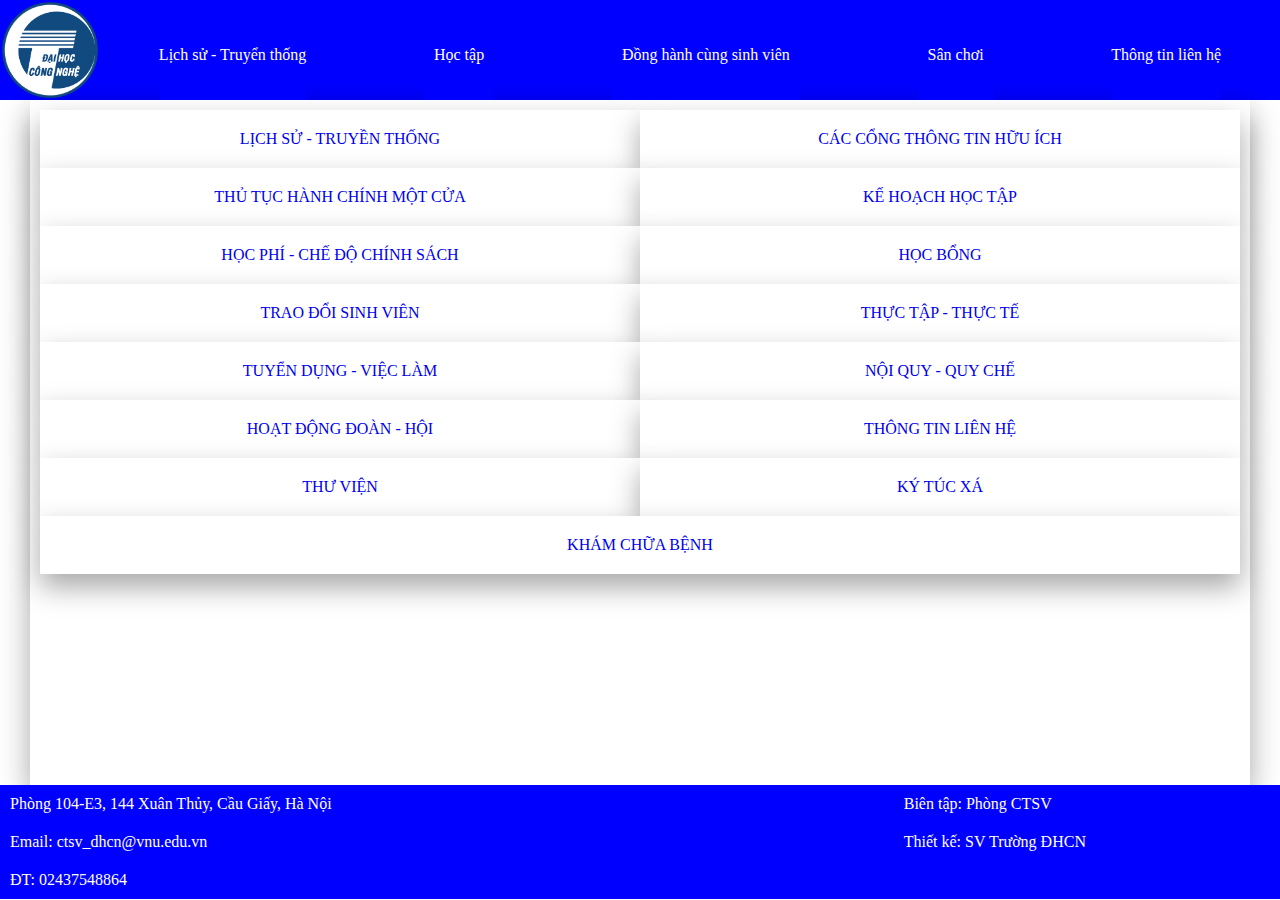
==== index.html @ e2c90237 "project" ====
<!DOCTYPE html>
<html lang="en">

<head>
    <meta charset="UTF-8">
    <meta http-equiv="X-UA-Compatible" content="IE=edge">
    <meta name="viewport" content="width=device-width, initial-scale=1.0">
    <link rel="stylesheet" href="style.css">
    <link rel="stylesheet" href="nav.css">
    <link rel="stylesheet" href="footer.css">
    <link rel="stylesheet" href="https://cdnjs.cloudflare.com/ajax/libs/font-awesome/4.7.0/css/font-awesome.min.css">
    <title>Home</title>
</head>

<body>

    <!-- navbar -->
    <div class="nav-bar">
        <div class="nav">
            <img src="./images/logo.png" alt="logo" class="logo" />
            <button class="menu-button" onclick="showNav()"><i class="fa fa-bars"></i></button>
        </div>
        <div id="nav-items" class="nav-items">
            <buton class="nav-item">
                <a href="./lịch sử - truyền thống/" style="color:white; text-decoration: none;">Lịch sử - Truyển
                    thống</a>
            </buton>
            <buton class="nav-item" id="hoc-tap" onclick="dropDown('hoc-tap')">
                <p>Học tập</p>
                <div class="dropdown-content">
                    <a href="./Thư viện/">Thư viện UET</a>
                    <a href="./Nội quy - quy chế/">Nội quy - Quy chế</a>
                    <a href="./Kế hoạch học tập năm học 2021-2022.pdf">Kế hoạch học tập</a>
                </div>
            </buton>
            <buton class="nav-item" id="dong-hanh-cung-sv" onclick="dropDown('dong-hanh-cung-sv')">
                <p>Đồng hành cùng sinh viên</p>
                <div class="dropdown-content">
                    <a href="./Học bổng/">Học bổng</a>
                    <a href="./Tuyển dụng - Việc làm/">Tuyển dụng - Việc làm</a>
                    <a href="./Ký túc xá/">Ký túc xá</a>
                    <a href="./Khám chữa bệnh/">Khám chữa bệnh</a>
                    <a href="./Thực tập thực tế/">Thực tập - Thực tế</a>
                    <a href="./Trao đổi sinh viên/">Trao đổi sinh viên</a>
                    <a href="./Học phí - Chế độ chính sách/">Học phí - Chế độ chính sách</a>
                    <a href="./Thủ tục hành chính một cửa/">Thủ tục hành chính một cửa</a>
                    <a href="./các cổng thông tin hữu ích/">Các cổng thông tin hữu ích</a>
                </div>
            </buton>
            <buton class="nav-item" id="san-choi" onclick="dropDown('san-choi')">
                <p>Sân chơi</p>
                <div class="dropdown-content">
                    <a href="./Hoạt động Đoàn-Hội/">Hoạt động Đoàn - Hội</a>
                </div>
            </buton>
            <buton class="nav-item">
                <a href="./Thông tin liên hệ/" style="color:white; text-decoration: none;">Thông tin liên hệ</a>
            </buton>
        </div>
    </div>
    <!-- main-content -->
    <div class="main-content">
        <div class="wrap-menu-list">
            <div class="wrap-menu-item">
                <a href="./lịch sử - truyền thống/" class="menu-item">
                    <p>LỊCH SỬ - TRUYỀN THỐNG</p>
                </a>
            </div>
            <div class="wrap-menu-item">
                <a href="./các cổng thông tin hữu ích/" class="menu-item">
                    <p>CÁC CỔNG THÔNG TIN HỮU ÍCH</p>
                </a>
            </div>
            <div class="wrap-menu-item">
                <a href="./Thủ tục hành chính một cửa/" class="menu-item">
                    <p>THỦ TỤC HÀNH CHÍNH MỘT CỬA</p>
                </a>
            </div>
            <div class="wrap-menu-item">
                <a href="./Kế hoạch học tập năm học 2021-2022.pdf" class="menu-item">
                    <p>KẾ HOẠCH HỌC TẬP</p>
                </a>
            </div>
            <div class="wrap-menu-item">
                <a href="./Học phí - Chế độ chính sách/" class="menu-item">
                    <p>HỌC PHÍ - CHẾ ĐỘ CHÍNH SÁCH</p>
                </a>
            </div>
            <div class="wrap-menu-item">
                <a href="./Học bổng/" class="menu-item">
                    <p>HỌC BỔNG</p>
                </a>
            </div>
            <div class="wrap-menu-item">
                <a href="./Trao đổi sinh viên/" class="menu-item">
                    <p>TRAO ĐỔI SINH VIÊN</p>
                </a>
            </div>
            <div class="wrap-menu-item">
                <a href="./Thực tập thực tế/" class="menu-item">
                    <p>THỰC TẬP - THỰC TẾ</p>
                </a>
            </div>
            <div class="wrap-menu-item">
                <a href="./Tuyển dụng - Việc làm/" class="menu-item">
                    <p>TUYỂN DỤNG - VIỆC LÀM</p>
                </a>
            </div>
            <div class="wrap-menu-item">
                <a href="./Nội quy - quy chế/" class="menu-item">
                    <p>NỘI QUY - QUY CHẾ</p>
                </a>
            </div>
            <div class="wrap-menu-item">
                <a href="./Hoạt động Đoàn-Hội/" class="menu-item">
                    <p>HOẠT ĐỘNG ĐOÀN - HỘI</p>
                </a>
            </div>
            <div class="wrap-menu-item">
                <a href="./Thông tin liên hệ/" class="menu-item">
                    <p>THÔNG TIN LIÊN HỆ</p>
                </a>
            </div>
            <div class="wrap-menu-item">
                <a href="./Thư viện/" class="menu-item">
                    <p>THƯ VIỆN</p>
                </a>
            </div>
            <div class="wrap-menu-item">
                <a href="./Ký túc xá/" class="menu-item">
                    <p>KÝ TÚC XÁ</p>
                </a>
            </div>
            <div class="wrap-menu-item">
                <a href="./Khám chữa bệnh/" class="menu-item">
                    <p>KHÁM CHỮA BỆNH</p>
                </a>
            </div>
        </div>
    </div>


    <!-- footer -->

    <div class="footer">
        <div class="address">
            <p style="margin-top:0px;">Phòng 104-E3, 144 Xuân Thủy, Cầu Giấy, Hà Nội</p>
            <p>Email: ctsv_dhcn@vnu.edu.vn</p>
            <p>ĐT: 02437548864</p>
        </div>
        <div class="actor">
            <p>Biên tập: Phòng CTSV</p>
            <p>Thiết kế: SV Trường ĐHCN</p>
        </div>
    </div>

    <script src="menuButton.js"></script>
    <script src="dropDown.js"></script>
</body>

</html>
---- style.css ----
.main-content {
    box-shadow: 0 13px 29px rgb(0 0 0 / 35%);
    background-color: #fff;
    margin: auto;
    padding: 10px 10px 10px 10px;
    text-align: justify;
    min-height: calc(100vh - 312px);
}

a{
    text-decoration: none;
}

@media only screen and (min-width: 575px) {
    .component{
        display: grid;
        grid-template-columns: 25% 25% 25% 25%;
        grid-template-rows: 50% 50%;
    }
    .main-content{
        max-width: 1200px;
        box-shadow: 0 13px 29px rgb(0 0 0 / 35%);
        background-color: #fff;
        margin: auto;
        min-height: calc(100vh - 235px);
        padding-top: 10px;
      }
    .wrap-menu-list{
        display: flex;
        flex-wrap: wrap;
    }

    .wrap-menu-item{
        flex: 33.33%;
        display: block;
        text-align: center;
        display: block;
        padding: 10px;
        box-shadow: 0 13px 29px rgb(0 0 0 / 35%);
        background-color: #fff;
    }
}
---- nav.css ----
body{
    margin: 0;
}

.nav-bar{
    display: block;
    flex-wrap: wrap;
    background-color: blue;
}

.nav{
    display:flex;
    justify-content: space-between;
}

.logo{
    width: 100px;
    height: 100px;
}

.menu-button{
    display: inline-block;
    width: 50px;
    height: 50px;
    margin:auto 20px;
    padding: 0;
    border: none;
}

.nav-items{
    display: none;
}

.nav-items.actived{
    display: block;
    padding: 10px;
}

.nav-item{
    display: block;
    text-align: center;
    background-color: blue;
    padding: 10px 0 0 0;
    color: white;
}

.nav-item .dropdown-content{
    display: none;
    background-color: blue;
}

.nav-item.actived{
    display: block;
    text-align: center;
    background-color: blue;
    padding: 10px 0 0 0;
}

.nav-item.actived .dropdown-content{
    display: block;
}

.nav-item p{
    margin: 0;
}

.dropdown-content a {
    color: white;
    padding: 12px 16px;
    text-decoration: none;
    display: block;
}


/* for desktop */
@media only screen and (min-width: 575px) {
    .nav-bar{
        display:flex;
        flex-wrap: nowrap;
        height: 100px;
        justify-content: space-around;
    }

    .nav{
        display:inline-block;
    }

    .menu-button{
        display: none;
    }

    .nav-items{
        display: flex;
        justify-content: space-around;
        flex-grow: 1;
    }

    .nav-item{
        display: flex;
        align-items: center;
        position: relative;
    }

    .nav-item.actived{
        display:flex;
        align-items: center;
        position: relative;
    }

    .nav-item.actived .dropdown-content{
        display: block;
        position: absolute;
        background-color: blue;
        top: 100px;
        width: 250px;
        left: 0;
        z-index: 1;
    }

    .nav-item .dropdown-content {
        display: none;
        position: absolute;
        background-color: blue;
        top: 100px;
        width: 250px;
        left: 0;
        z-index: 1;
    }

    .dropdown-content a {
        color: white;
        padding: 12px 16px;
        text-decoration: none;
        display: block;
    }

    a:hover{
        background-color: #007bff;
    }
}
---- footer.css ----
.footer{
    display:block;
    background-color: blue;
    color: white;
}

.footer .address{
    text-align: left;
    flex-grow: 3;
}

.footer .actor{
    text-align:left;
    flex-grow: 1;
}
p{
    margin: 0;
    padding: 10px;
}


@media only screen and (min-width: 575px) {
    .footer{
        display:flex;
        justify-content: space-between;
        background-color: blue;
        color: white;
    }

    .footer .address{
        text-align: left;
        flex-grow: 3;
    }
    
    .footer .actor{
        text-align:left;
        flex-grow: 1;
    }
}
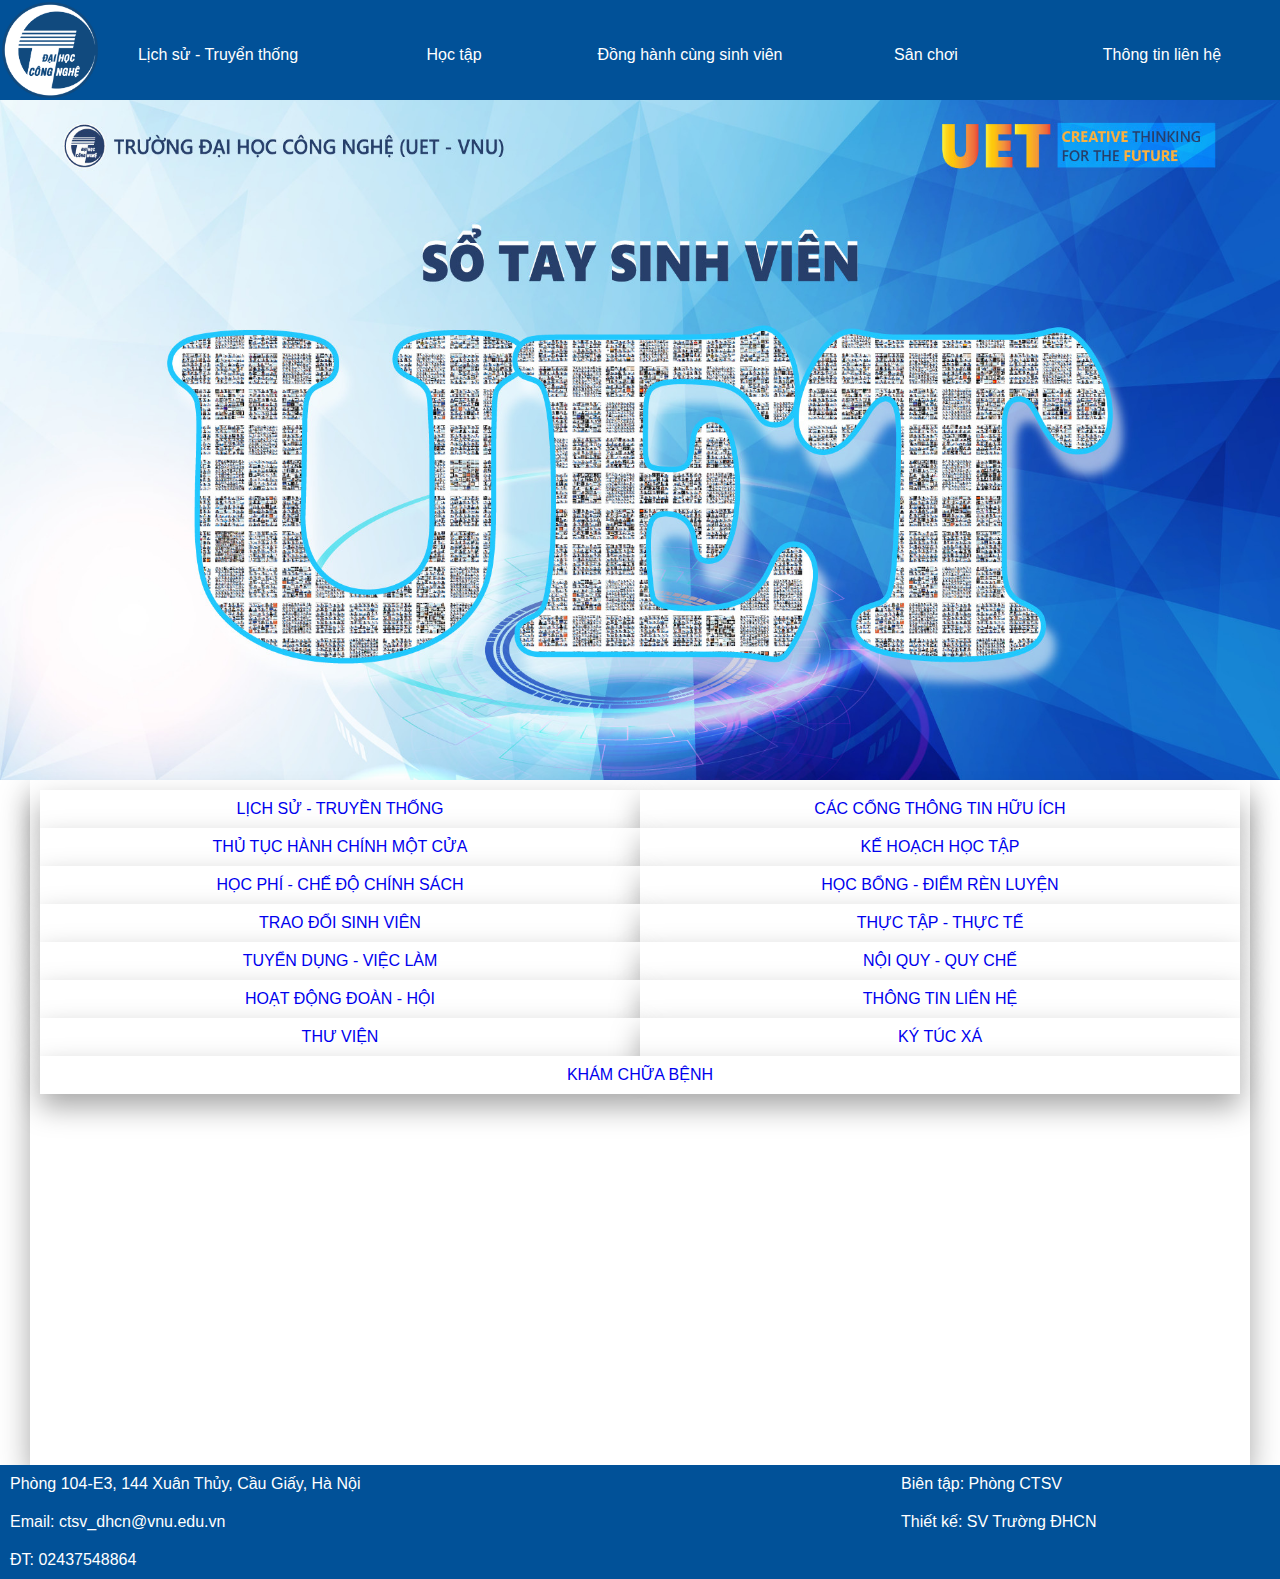
==== commit 991ca04d: "first commit" ====
--- a/index.html
+++ b/index.html
@@ -30,13 +30,13 @@
                 <div class="dropdown-content">
                     <a href="./Thư viện/">Thư viện UET</a>
                     <a href="./Nội quy - quy chế/">Nội quy - Quy chế</a>
-                    <a href="./Kế hoạch học tập năm học 2021-2022.pdf">Kế hoạch học tập</a>
+                    <a href="./Kế-hoạch-học-tập-năm-học-2022_2023.pdf">Kế hoạch học tập</a>
                 </div>
             </buton>
             <buton class="nav-item" id="dong-hanh-cung-sv" onclick="dropDown('dong-hanh-cung-sv')">
                 <p>Đồng hành cùng sinh viên</p>
                 <div class="dropdown-content">
-                    <a href="./Học bổng/">Học bổng</a>
+                    <a href="./Học bổng/">Học bổng - Điểm rèn luyện</a>
                     <a href="./Tuyển dụng - Việc làm/">Tuyển dụng - Việc làm</a>
                     <a href="./Ký túc xá/">Ký túc xá</a>
                     <a href="./Khám chữa bệnh/">Khám chữa bệnh</a>
@@ -59,90 +59,92 @@
         </div>
     </div>
     <!-- main-content -->
-    <div class="main-content">
+    <img src="./images/home.jpg" alt="" class="section">
+
+    <main class="main-content">
         <div class="wrap-menu-list">
             <div class="wrap-menu-item">
-                <a href="./lịch sử - truyền thống/" class="menu-item">
-                    <p>LỊCH SỬ - TRUYỀN THỐNG</p>
+                <a href="./Lịch sử - Truyền thống/" class="menu-item">
+                    <span>LỊCH SỬ - TRUYỀN THỐNG</span>
                 </a>
             </div>
             <div class="wrap-menu-item">
-                <a href="./các cổng thông tin hữu ích/" class="menu-item">
-                    <p>CÁC CỔNG THÔNG TIN HỮU ÍCH</p>
+                <a href="./Các cổng thông tin hữu ích/" class="menu-item">
+                    <span>CÁC CỔNG THÔNG TIN HỮU ÍCH</span>
                 </a>
             </div>
             <div class="wrap-menu-item">
                 <a href="./Thủ tục hành chính một cửa/" class="menu-item">
-                    <p>THỦ TỤC HÀNH CHÍNH MỘT CỬA</p>
+                    <span>THỦ TỤC HÀNH CHÍNH MỘT CỬA</span>
                 </a>
             </div>
             <div class="wrap-menu-item">
                 <a href="./Kế hoạch học tập năm học 2021-2022.pdf" class="menu-item">
-                    <p>KẾ HOẠCH HỌC TẬP</p>
+                    <span>KẾ HOẠCH HỌC TẬP</span>
                 </a>
             </div>
             <div class="wrap-menu-item">
                 <a href="./Học phí - Chế độ chính sách/" class="menu-item">
-                    <p>HỌC PHÍ - CHẾ ĐỘ CHÍNH SÁCH</p>
+                    <span>HỌC PHÍ - CHẾ ĐỘ CHÍNH SÁCH</span>
                 </a>
             </div>
             <div class="wrap-menu-item">
                 <a href="./Học bổng/" class="menu-item">
-                    <p>HỌC BỔNG</p>
+                    <span>HỌC BỔNG - ĐIỂM RÈN LUYỆN</span>
                 </a>
             </div>
             <div class="wrap-menu-item">
                 <a href="./Trao đổi sinh viên/" class="menu-item">
-                    <p>TRAO ĐỔI SINH VIÊN</p>
+                    <span>TRAO ĐỔI SINH VIÊN</span>
                 </a>
             </div>
             <div class="wrap-menu-item">
                 <a href="./Thực tập thực tế/" class="menu-item">
-                    <p>THỰC TẬP - THỰC TẾ</p>
+                    <span>THỰC TẬP - THỰC TẾ</span>
                 </a>
             </div>
             <div class="wrap-menu-item">
                 <a href="./Tuyển dụng - Việc làm/" class="menu-item">
-                    <p>TUYỂN DỤNG - VIỆC LÀM</p>
+                    <span>TUYỂN DỤNG - VIỆC LÀM</span>
                 </a>
             </div>
             <div class="wrap-menu-item">
                 <a href="./Nội quy - quy chế/" class="menu-item">
-                    <p>NỘI QUY - QUY CHẾ</p>
+                    <span>NỘI QUY - QUY CHẾ</span>
                 </a>
             </div>
             <div class="wrap-menu-item">
-                <a href="./Hoạt động Đoàn-Hội/" class="menu-item">
-                    <p>HOẠT ĐỘNG ĐOÀN - HỘI</p>
+                <a href="./Hoạt động Đoàn - Hội/" class="menu-item">
+                    <span>HOẠT ĐỘNG ĐOÀN - HỘI</span>
                 </a>
             </div>
             <div class="wrap-menu-item">
                 <a href="./Thông tin liên hệ/" class="menu-item">
-                    <p>THÔNG TIN LIÊN HỆ</p>
+                    <span>THÔNG TIN LIÊN HỆ</span>
                 </a>
             </div>
             <div class="wrap-menu-item">
                 <a href="./Thư viện/" class="menu-item">
-                    <p>THƯ VIỆN</p>
+                    <span>THƯ VIỆN</span>
                 </a>
             </div>
             <div class="wrap-menu-item">
                 <a href="./Ký túc xá/" class="menu-item">
-                    <p>KÝ TÚC XÁ</p>
+                    <span>KÝ TÚC XÁ</span>
                 </a>
             </div>
             <div class="wrap-menu-item">
                 <a href="./Khám chữa bệnh/" class="menu-item">
-                    <p>KHÁM CHỮA BỆNH</p>
+                    <span>KHÁM CHỮA BỆNH</span>
                 </a>
             </div>
         </div>
-    </div>
+    </main>
 
 
     <!-- footer -->
 
-    <div class="footer">
+    <footer class="footer">
         <div class="address">
             <p style="margin-top:0px;">Phòng 104-E3, 144 Xuân Thủy, Cầu Giấy, Hà Nội</p>
             <p>Email: ctsv_dhcn@vnu.edu.vn</p>
@@ -152,10 +154,10 @@
             <p>Biên tập: Phòng CTSV</p>
             <p>Thiết kế: SV Trường ĐHCN</p>
         </div>
-    </div>
+    </footer>
 
     <script src="menuButton.js"></script>
     <script src="dropDown.js"></script>
 </body>
 
-</html>+</html>
--- a/style.css
+++ b/style.css
@@ -5,13 +5,26 @@
     padding: 10px 10px 10px 10px;
     text-align: justify;
     min-height: calc(100vh - 312px);
+    font-family: 'Open Sans', sans-serif;
 }
 
 a{
     text-decoration: none;
 }
 
-@media only screen and (min-width: 575px) {
+.page-header{
+    text-transform: uppercase;
+    font-family: -apple-system,BlinkMacSystemFont,"Segoe UI",Roboto,"Helvetica Neue",Arial,"Noto Sans",sans-serif,"Apple Color Emoji","Segoe UI Emoji","Segoe UI Symbol","Noto Color Emoji";
+    color: #015198;
+    text-align: center;
+}
+
+.section{
+    display: none;
+}
+
+
+@media only screen and (min-width: 426px) {
     .component{
         display: grid;
         grid-template-columns: 25% 25% 25% 25%;
@@ -24,6 +37,7 @@
         margin: auto;
         min-height: calc(100vh - 235px);
         padding-top: 10px;
+        font-family: 'Open Sans', sans-serif;
       }
     .wrap-menu-list{
         display: flex;
@@ -38,5 +52,31 @@
         padding: 10px;
         box-shadow: 0 13px 29px rgb(0 0 0 / 35%);
         background-color: #fff;
+        font-family: 'Open Sans', sans-serif;
     }
-}+
+    .section{
+        height: 300px;
+        width: 100%;
+        display:block;
+    }
+    .page-header{
+        font-size: 90px;
+        color: #015198;
+        /* background: linear-gradient(to right,#01215a 0,#ff4a7d 100%);
+        -webkit-background-clip: text;
+        -webkit-text-fill-color: transparent; */
+        margin-top: 0px;
+    }
+}
+@media only screen and (min-width: 769px) {
+    .section{
+        height: 500px;
+    }
+}
+
+@media only screen and (min-width: 1025px) {
+    .section{
+        height: 680px;
+    }
+}
--- a/nav.css
+++ b/nav.css
@@ -1,16 +1,20 @@
 body{
     margin: 0;
+    font-family: 'Open Sans', sans-serif;
 }
 
 .nav-bar{
     display: block;
     flex-wrap: wrap;
-    background-color: blue;
+    background-color: #015198;
+    font-family: 'Open Sans', sans-serif;
+    font-family: 'Open Sans', sans-serif;
 }
 
 .nav{
     display:flex;
     justify-content: space-between;
+    font-family: 'Open Sans', sans-serif;
 }
 
 .logo{
@@ -31,33 +35,42 @@
     display: none;
 }
 
-.nav-items.actived{
-    display: block;
-    padding: 10px;
-}
-
 .nav-item{
-    display: block;
+    display: flex;
+    justify-content: center;
     text-align: center;
-    background-color: blue;
+    background-color: #015198;
     padding: 10px 0 0 0;
     color: white;
+    cursor: pointer;
+    flex-basis: 20%;
 }
 
 .nav-item .dropdown-content{
-    display: none;
-    background-color: blue;
+    display: block;
+    transition: all 0.5s;
+    max-height: 0;
+    width: 100%;
+    overflow-y: hidden;
 }
 
-.nav-item.actived{
+.nav-item .dropdown-content a {
+    background-color: #000b16;
+}
+
+.nav-item .dropdown-content a:hover {
+    background-color: #0067c7;
+}
+
+.nav-item:hover {
     display: block;
     text-align: center;
-    background-color: blue;
+    background-color: #003b6e;
     padding: 10px 0 0 0;
 }
 
-.nav-item.actived .dropdown-content{
-    display: block;
+.nav-item:hover .dropdown-content{
+    max-height: 600px;
 }
 
 .nav-item p{
@@ -79,10 +92,12 @@
         flex-wrap: nowrap;
         height: 100px;
         justify-content: space-around;
+        font-family: 'Open Sans', sans-serif;
     }
 
     .nav{
         display:inline-block;
+        font-family: 'Open Sans', sans-serif;
     }
 
     .menu-button{
@@ -101,40 +116,40 @@
         position: relative;
     }
 
-    .nav-item.actived{
+    .nav-item:hover {
         display:flex;
         align-items: center;
         position: relative;
     }
 
-    .nav-item.actived .dropdown-content{
+    .nav-item:hover .dropdown-content{
         display: block;
         position: absolute;
-        background-color: blue;
+        background-color: #015198;
         top: 100px;
-        width: 250px;
+        min-width: 250px;
         left: 0;
         z-index: 1;
     }
 
     .nav-item .dropdown-content {
-        display: none;
         position: absolute;
-        background-color: blue;
+        background-color: #015198;
         top: 100px;
-        width: 250px;
+        min-width: 250px;
         left: 0;
         z-index: 1;
     }
 
-    .dropdown-content a {
+    .nav-item:hover .dropdown-content a {
         color: white;
         padding: 12px 16px;
         text-decoration: none;
         display: block;
     }
 
+
     a:hover{
-        background-color: #007bff;
+        color: #015198;
     }
-}+}
--- a/footer.css
+++ b/footer.css
@@ -1,7 +1,8 @@
 .footer{
     display:block;
-    background-color: blue;
+    background-color: #015198;
     color: white;
+    font-family: 'Open Sans', sans-serif;
 }
 
 .footer .address{
@@ -23,18 +24,18 @@
     .footer{
         display:flex;
         justify-content: space-between;
-        background-color: blue;
+        background-color: #015198;
         color: white;
+        font-family: 'Open Sans', sans-serif;
     }
 
     .footer .address{
         text-align: left;
         flex-grow: 3;
     }
-    
+
     .footer .actor{
         text-align:left;
         flex-grow: 1;
     }
 }
-
